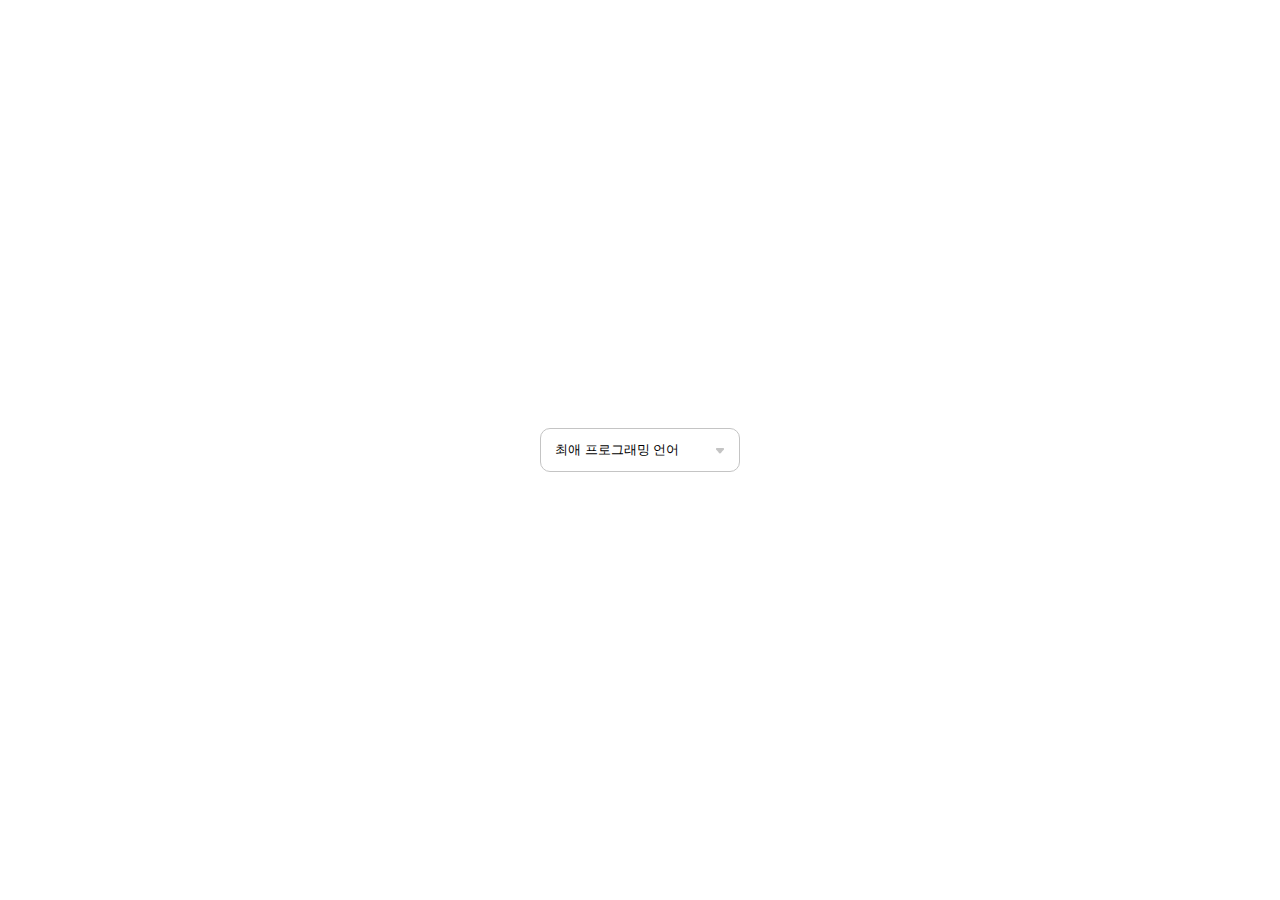
==== dropbox_selectbox/index.html @ fc629f61 "dropbox UI 구현" ====
<!DOCTYPE html>
<html lang="ko">
<head>
    <meta charset="UTF-8">
    <meta http-equiv="X-UA-Compatible" content="IE=edge">
    <meta name="viewport" content="width=device-width, initial-scale=1.0">
    <title>dropbox_selectbox</title>
    <link rel="stylesheet" type="text/css" href="./reset.css">
    <link rel="stylesheet" type="text/css" href="./style.css">
</head>
<body>
    
    <div class="module-selectBox">
        <button class="label-select">
            <strong class="label-text">최애 프로그래밍 언어</strong>
            <img id="icon-control" src="./icon-Triangle-down.png" >
        </button>
        <ul class="wrap-list clicked" id="wrap-list">
            <li class="list-item"><button type="button">Python</button></li>
            <li class="list-item"><button type="button">Java</button></li>
            <li class="list-item"><button type="button">JavaScript</button></li>
            <li class="list-item"><button type="button">C#</button></li>
            <li class="list-item"><button type="button">C++</button></li>
            <li class="list-item"><button type="button">Go</button></li>
            <li class="list-item"><button type="button">Ruby</button></li>
        </ul>
    </div>

    <script>
        const label = document.getElementById('icon-control');
        const listControl = document.getElementById('wrap-list');
        // queryselector 는 정적 콜렉션 (NodeList) 이기 때문에 DOM 변경사항이 실시간 반영안됨
        // 그래서 clicked를 확인해주기 위해 HTMLCollection(라이브 콜렉션) 사용
        const selectBox = document.querySelector('.label-select');
        const selectBoxText = document.querySelector('.label-text');
        const listItem = document.querySelectorAll('.list-item');

        function inputClickItem(item){
            selectBoxText.innerText = item.textContent;
            handleSelectBox();
            imageControl();
        }
        function handleSelectBox(){
            listControl.classList.toggle("clicked");
        }
        function selectBoxOnline(){
            if(listControl.classList.contains("clicked") != true){
                    selectBox.style.border = "1px solid #9B51E0";
                    selectBox.style.outline = "3px solid #F8E4FF";
                }
        }
        function imageControl(){
            if(listControl.classList.contains("clicked") != true)
                label.src="./icon-Triangle-down.png"
            else
                label.src="./icon-Triangle-up.png";
        }

        label.addEventListener('click', function() {
            handleSelectBox();
            selectBoxOnline();
            imageControl();
        });

        listItem.forEach(function(item){
            item.addEventListener('click', function(e){
                console.log(e.target.textContent);
                inputClickItem(item)
            });
        })

    </script>
</body>
</html>
---- dropbox_selectbox/style.css ----
@font-face {
    font-family: Spoqa Han Sans Neo;
    src: url("../font/SpoqaHanSansNeo-Regular.woff") format("woff");
    font-weight: 400;
}
button{
    padding: 0;
    margin: 0;
    background-color: transparent;
}
.module-selectBox *{
    box-sizing: border-box;
}
.module-selectBox{
    position: absolute;
    left: 50%;
    top: 50%;
    transform: translate(-50%,-50%);
}
.label-select{
    width: 200px;
    padding: 12px 0px 12px 14px;
    text-align: left;
    background: white;
    border: 1px solid #c4c4c4;
    border-radius: 10px;
}
.label-select img{
    position: absolute;
    top: 17px;
    right: 15px;
}
.wrap-list{
    position: absolute;
    width: 200px;
    margin-top: 9px;
    border: 1px solid #c4c4c4;
    border-radius: 10px;
    box-shadow: 4px 4px 4px rgba(0, 0, 0, 0.15);
}
.wrap-list li{
    font-size: 14px;
    font-weight: 400;
    width: 200px;
    padding: 12px 0px 12px 18px;
}
.clicked{
    display: none;
}
.wrap-list .list-item{
    font-size: 14px;
    font-weight: 400;
    line-height: 16px;
}
li:hover{
    width: 184px;
    margin: 5px 8px;
    padding: 7px 0px 7px 10px;
    background-color: #f8e4ff;
    border-radius: 8px;
}
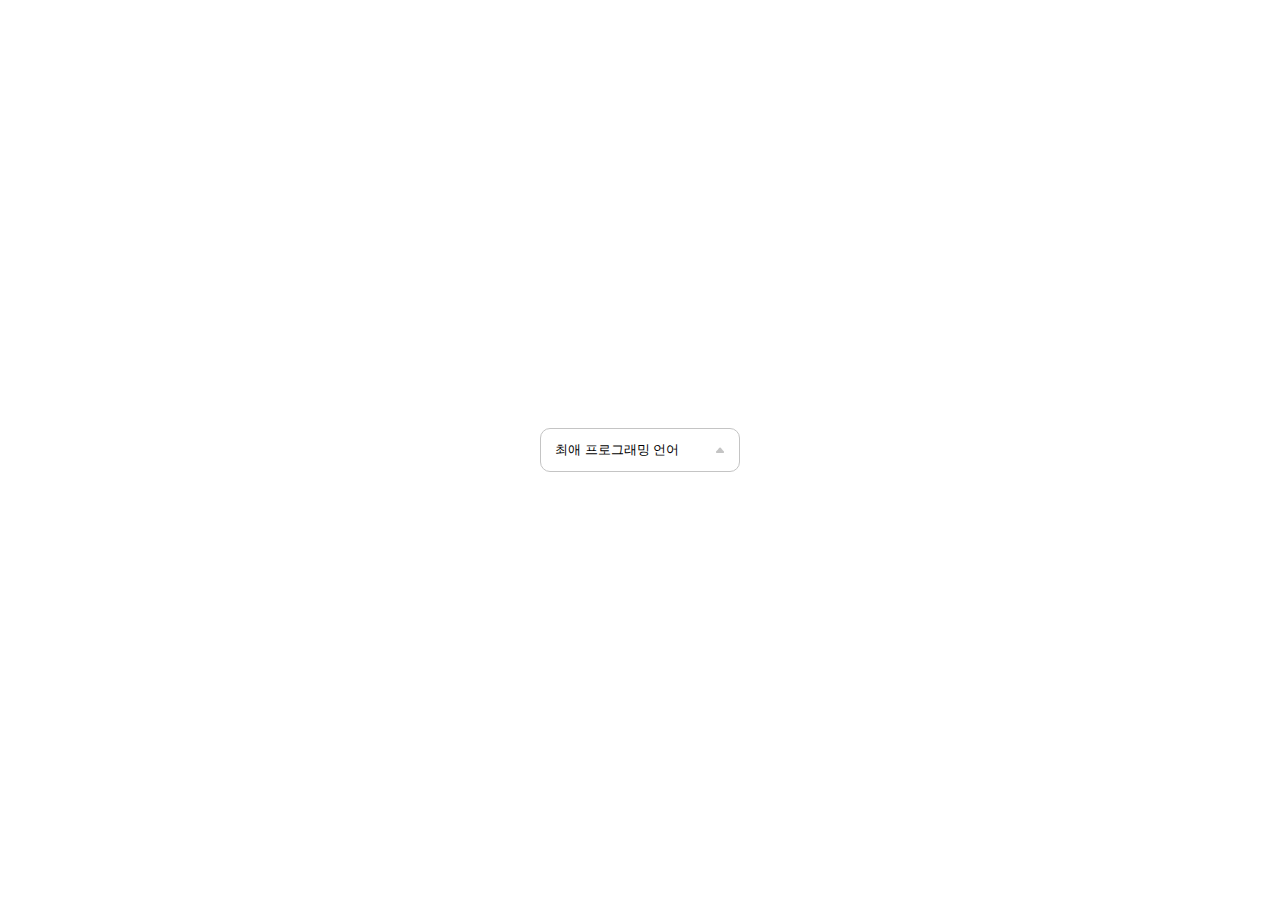
==== commit 353294cf: "image 수정" ====
--- a/dropbox_selectbox/index.html
+++ b/dropbox_selectbox/index.html
@@ -13,7 +13,7 @@
     <div class="module-selectBox">
         <button class="label-select">
             <strong class="label-text">최애 프로그래밍 언어</strong>
-            <img id="icon-control" src="./icon-Triangle-down.png" >
+            <img id="icon-control" src="./icon-Triangle-up.png" >
         </button>
         <ul class="wrap-list clicked" id="wrap-list">
             <li class="list-item"><button type="button">Python</button></li>
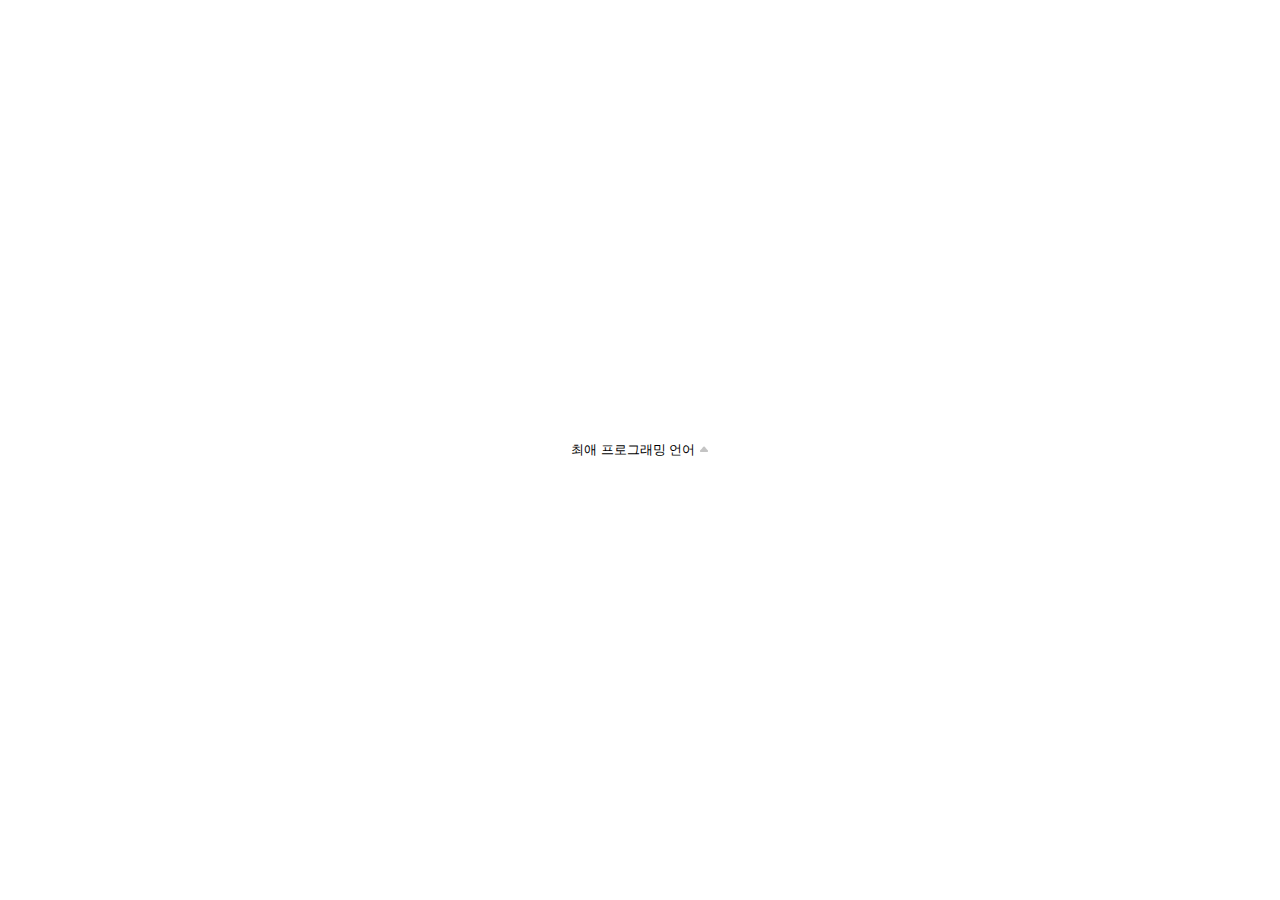
==== commit 0da12cc5: "불필요값수정" ====
--- a/dropbox_selectbox/index.html
+++ b/dropbox_selectbox/index.html
@@ -11,7 +11,7 @@
 <body>
     
     <div class="module-selectBox">
-        <button class="label-select">
+        <button class="btn-select">
             <strong class="label-text">최애 프로그래밍 언어</strong>
             <img id="icon-control" src="./icon-Triangle-up.png" >
         </button>
@@ -29,9 +29,10 @@
     <script>
         const label = document.getElementById('icon-control');
         const listControl = document.getElementById('wrap-list');
-        // queryselector 는 정적 콜렉션 (NodeList) 이기 때문에 DOM 변경사항이 실시간 반영안됨
+        // queryselector 는 정적 콜렉션 (NodeList) 이기 때문에 DOM 변경사항이 
+        // 실시간 반영안된단다
         // 그래서 clicked를 확인해주기 위해 HTMLCollection(라이브 콜렉션) 사용
-        const selectBox = document.querySelector('.label-select');
+        const selectBox = document.querySelector('.btn-select');
         const selectBoxText = document.querySelector('.label-text');
         const listItem = document.querySelectorAll('.list-item');
 
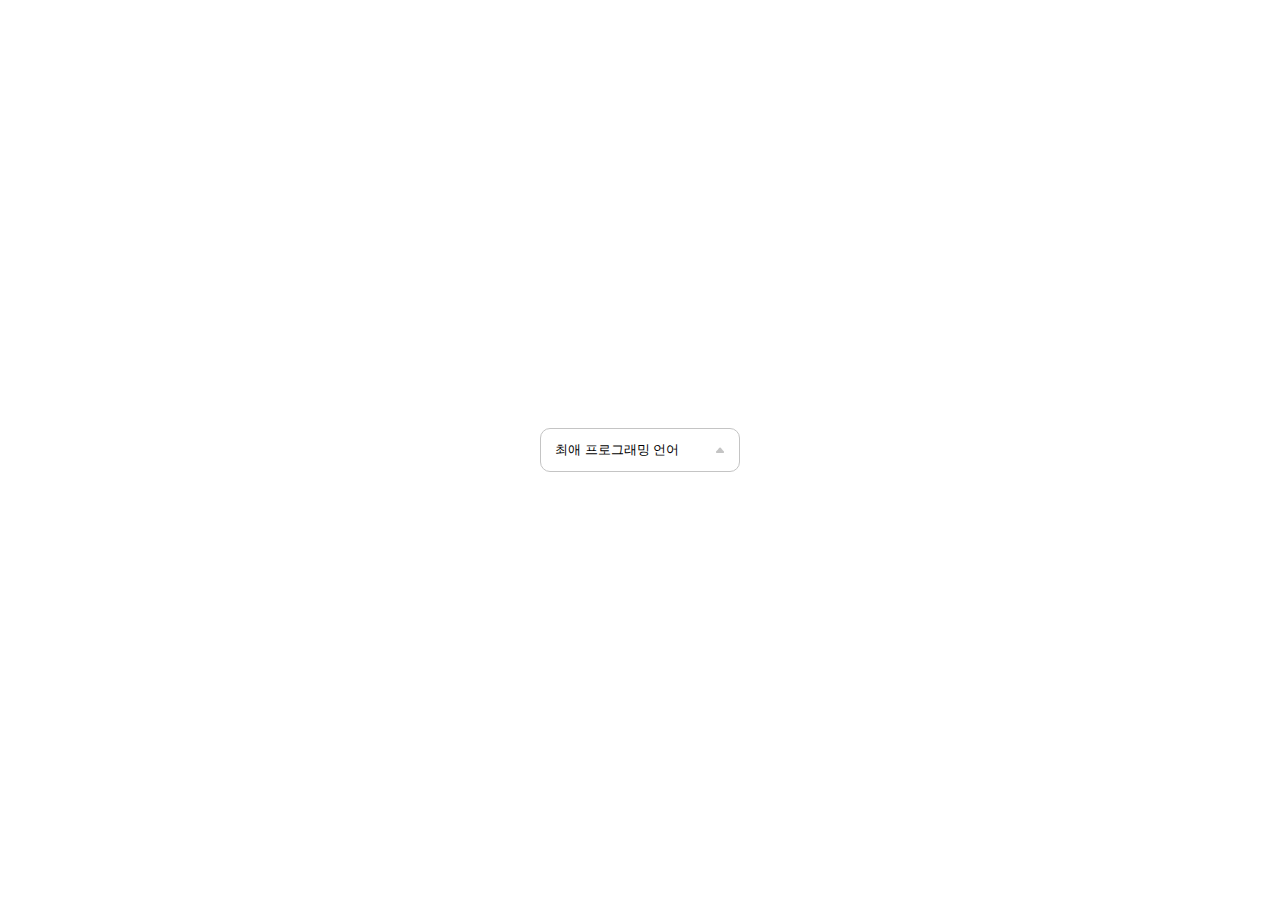
==== commit 26fae426: "img alt 추가" ====
--- a/dropbox_selectbox/index.html
+++ b/dropbox_selectbox/index.html
@@ -13,7 +13,7 @@
     <div class="module-selectBox">
         <button class="btn-select">
             <strong class="label-text">최애 프로그래밍 언어</strong>
-            <img id="icon-control" src="./icon-Triangle-up.png" >
+            <img id="icon-control" src="./icon-Triangle-up.png" alt="리스트열기닫기">
         </button>
         <ul class="wrap-list clicked" id="wrap-list">
             <li class="list-item"><button type="button">Python</button></li>
--- a/dropbox_selectbox/style.css
+++ b/dropbox_selectbox/style.css
@@ -17,7 +17,7 @@
     top: 50%;
     transform: translate(-50%,-50%);
 }
-.label-select{
+.btn-select{
     width: 200px;
     padding: 12px 0px 12px 14px;
     text-align: left;
@@ -25,7 +25,7 @@
     border: 1px solid #c4c4c4;
     border-radius: 10px;
 }
-.label-select img{
+.btn-select img{
     position: absolute;
     top: 17px;
     right: 15px;
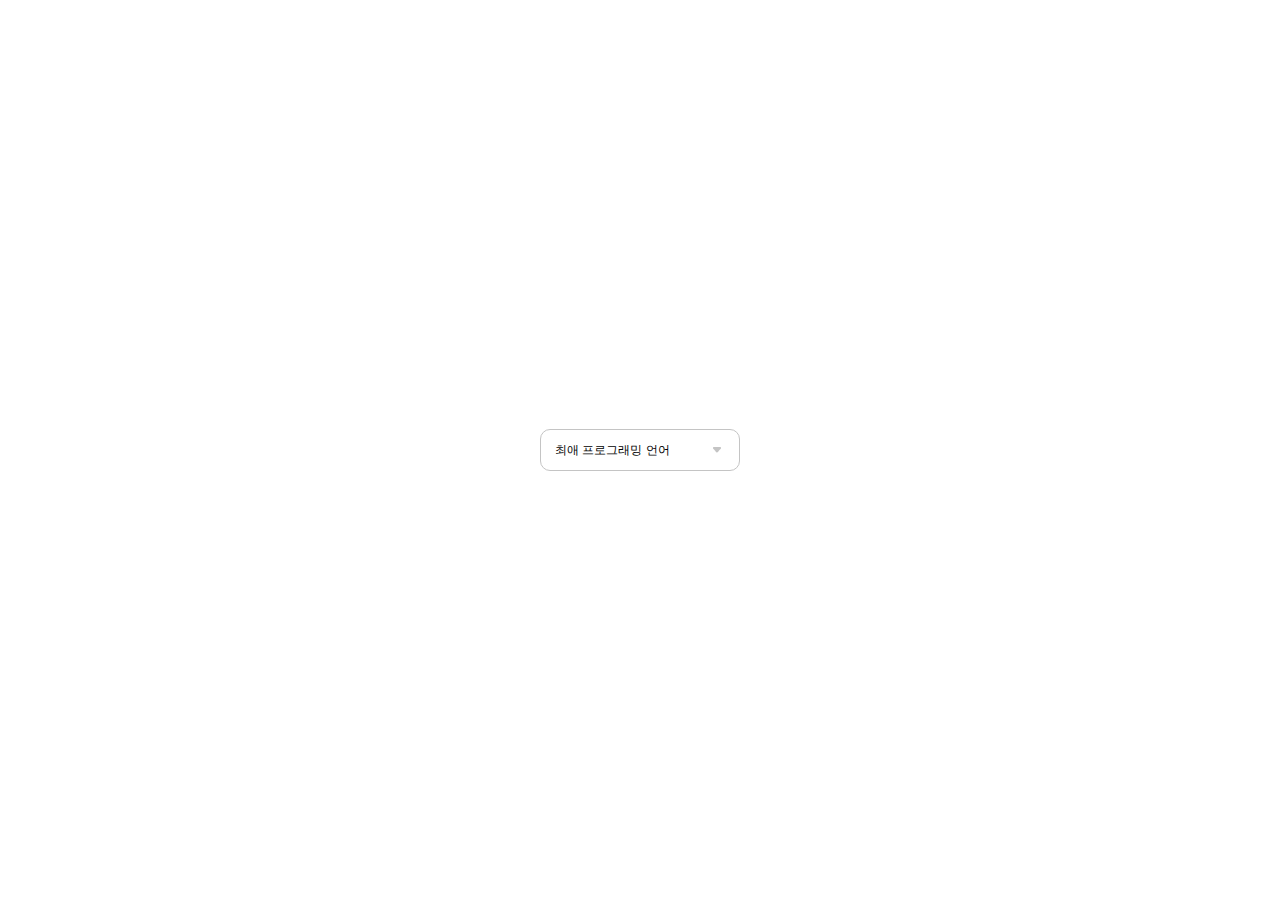
==== commit c1e43aa7: "dropbox 다시구현" ====
--- a/dropbox_selectbox/index.html
+++ b/dropbox_selectbox/index.html
@@ -13,25 +13,26 @@
     <div class="module-selectBox">
         <button class="btn-select">
             <strong class="label-text">최애 프로그래밍 언어</strong>
-            <img id="icon-control" src="./icon-Triangle-up.png" alt="리스트열기닫기">
+            <div id="icon-control" class="div-icon closed"></div>
         </button>
         <ul class="wrap-list clicked" id="wrap-list">
-            <li class="list-item"><button type="button">Python</button></li>
-            <li class="list-item"><button type="button">Java</button></li>
-            <li class="list-item"><button type="button">JavaScript</button></li>
-            <li class="list-item"><button type="button">C#</button></li>
-            <li class="list-item"><button type="button">C++</button></li>
-            <li class="list-item"><button type="button">Go</button></li>
-            <li class="list-item"><button type="button">Ruby</button></li>
+            <li><button type="button">Python</button></li>
+            <li><button type="button">Java</button></li>
+            <li><button type="button">JavaScript</button></li>
+            <li><button type="button">C#</button></li>
+            <li><button type="button">C++</button></li>
+            <li><button type="button">Go</button></li>
+            <li><button type="button">Ruby</button></li>
         </ul>
     </div>
 
-    <script>
+    <!-- <script>
         const label = document.getElementById('icon-control');
         const listControl = document.getElementById('wrap-list');
         // queryselector 는 정적 콜렉션 (NodeList) 이기 때문에 DOM 변경사항이 
         // 실시간 반영안된단다
         // 그래서 clicked를 확인해주기 위해 HTMLCollection(라이브 콜렉션) 사용
+        //childNode 사용해도됨
         const selectBox = document.querySelector('.btn-select');
         const selectBoxText = document.querySelector('.label-text');
         const listItem = document.querySelectorAll('.list-item');
@@ -70,6 +71,7 @@
             });
         })
 
-    </script>
+    </script> -->
+    <script src="control.js"></script>
 </body>
 </html>--- a/dropbox_selectbox/style.css
+++ b/dropbox_selectbox/style.css
@@ -19,16 +19,29 @@
 }
 .btn-select{
     width: 200px;
-    padding: 12px 0px 12px 14px;
+    padding: 12px 13px 12px 14px;
     text-align: left;
     background: white;
     border: 1px solid #c4c4c4;
     border-radius: 10px;
 }
-.btn-select img{
-    position: absolute;
-    top: 17px;
-    right: 15px;
+.label-text{
+    font-size: 12px;
+    line-height: 14px;
+}
+.btn-select .div-icon{
+    float: right;
+    margin-top: 2px;
+    width: 14px;
+    height: 14px;
+}
+.closed{
+    background: url('./icon-Triangle-down.png');
+    background-repeat: no-repeat;
+}
+.open{
+    background: url('./icon-Triangle-up.png');
+    background-repeat: no-repeat;
 }
 .wrap-list{
     position: absolute;
@@ -46,6 +59,11 @@
 }
 .clicked{
     display: none;
+    
+}
+.outline{
+    border: 2px solid #9B51E0;
+    box-shadow: 2px 2px 2px 1px rgba(0, 0, 0, 0.15);
 }
 .wrap-list .list-item{
     font-size: 14px;
